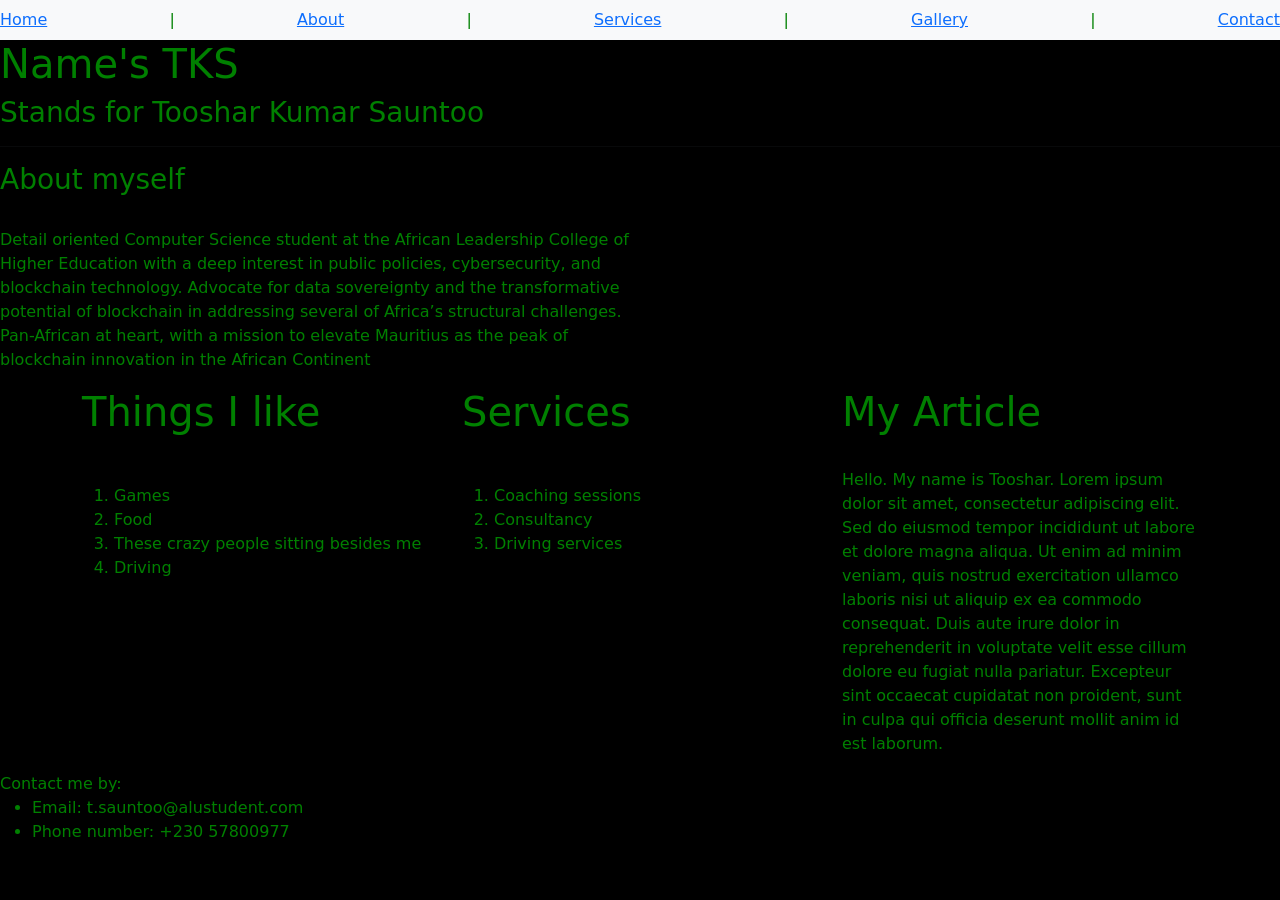
==== myportfolio.html @ 06b948b5 "Redid portfolio and added css file" ====
<!DOCTYPE html>

<html>

    <head>
        <meta charset="UTF-8">
        <meta name="viewport" content="width=device-width, initial-scale=1.0">
        <title>TKS' HomePage</title>

        
        <!-- Bootstrap CSS -->
        <link href="https://cdn.jsdelivr.net/npm/bootstrap@5.3.7/dist/css/bootstrap.min.css" rel="stylesheet">
        <link rel = "stylesheet" href = "style.css" />
    </head>



    <body>
        
            
        <nav id = "navbar" class="navbar navbar-light bg-light" >
            <a href="#Home section">Home</a> |
            <a href="#About section">About</a> |
            <a href="#Services section">Services</a> |
            <a href="#">Gallery</a> |
            <a href="#Contact section">Contact</a>
        </nav>



        <h1 id = "Home section">Name's TKS</h1>
        <h3>Stands for Tooshar Kumar Sauntoo</h3>
        <hr>



        <div class = "container:> 
            <div class = "row">

                <article class="col-sm-12 col-md-12 col-lg-6">
                    <h3>About myself</h3> <br/>
                    <p>
                        Detail oriented Computer Science student at the African Leadership College of Higher Education with a deep interest in public policies, cybersecurity, and blockchain technology. Advocate for data sovereignty and the transformative potential of blockchain in addressing several of Africa’s structural challenges. Pan-African at heart, with a mission to elevate Mauritius as the peak of blockchain innovation in the African Continent

                    </p>
                </article>

            </div>

        </div>


        <div class="container">
            <div class="row">
                <!-- first article -->
                <article class="col-sm-12 col-md-6 col-lg-4">
                    <h1>Things I like</h1> <br/>
                    <p>
                        <ol>
                            <li>Games</li>
                            <li>Food</li>
                            <li>These crazy people sitting besides me</li>
                            <li>Driving</li>
                        </ol>
                    </p>
                </article>

                <!-- second article -->
                <article class="col-sm-12 col-md-6 col-lg-4">
                    <h1>Services</h1> <br/>
                    <p><ol>
                        <li>Coaching sessions</li>
                        <li>Consultancy</li>
                        <li>Driving services</li>
                    </ol></p>

                </article>

                <!-- third article -->
                <article class="col-sm-12 col-md-6 col-lg-4">
                    <h1>My Article</h1> <br/>
                    <p>
                        Hello. My name is Tooshar.
                        Lorem ipsum dolor sit amet, consectetur adipiscing elit. Sed do eiusmod tempor incididunt ut labore et dolore magna aliqua.
                        Ut enim ad minim veniam, quis nostrud exercitation ullamco laboris nisi ut aliquip ex ea commodo consequat. Duis aute irure dolor in reprehenderit 
                        in voluptate velit esse cillum dolore eu fugiat nulla pariatur. Excepteur sint occaecat cupidatat non proident, sunt in culpa qui officia deserunt mollit anim id est laborum.
                    </p>
                </article>
            </div>
        </div>


        <span id = "Contact section">
            Contact me by:
            <ul>
                <li> Email: t.sauntoo@alustudent.com</li>
                <li>Phone number: +230 57800977</li>
            </ul>
        </span>




        <script src="https://code.jquery.com/jquery-3.3.1.slim.min.js" integrity="sha384-q8i/X+965DzO0rT7abK41JStQIAqVgRVzpbzo5smXKp4YfRvH+8abtTE1Pi6jizo" crossorigin="anonymous"></script>
        <script src="https://cdn.jsdelivr.net/npm/popper.js@1.14.3/dist/umd/popper.min.js" integrity="sha384-ZMP7rVo3mIykV+2+9J3UJ46jBk0WLaUAdn689aCwoqbBJiSnjAK/l8WvCWPIPm49" crossorigin="anonymous"></script>
        <script src="https://cdn.jsdelivr.net/npm/bootstrap@4.1.3/dist/js/bootstrap.min.js" integrity="sha384-ChfqqxuZUCnJSK3+MXmPNIyE6ZbWh2IMqE241rYiqJxyMiZ6OW/JmZQ5stwEULTy" crossorigin="anonymous"></script>



    </body>




</html>
---- style.css ----
body {
    background-color: black;
}

h1 {
    color: green;
}

h3 {
    color: green;
}

p {
    color: green;
}

ol {
    color: green;
}

ul {
    color: green;
}

span {
    color: green;
}

.navbar {
    color: green;
    background-color: black;

}
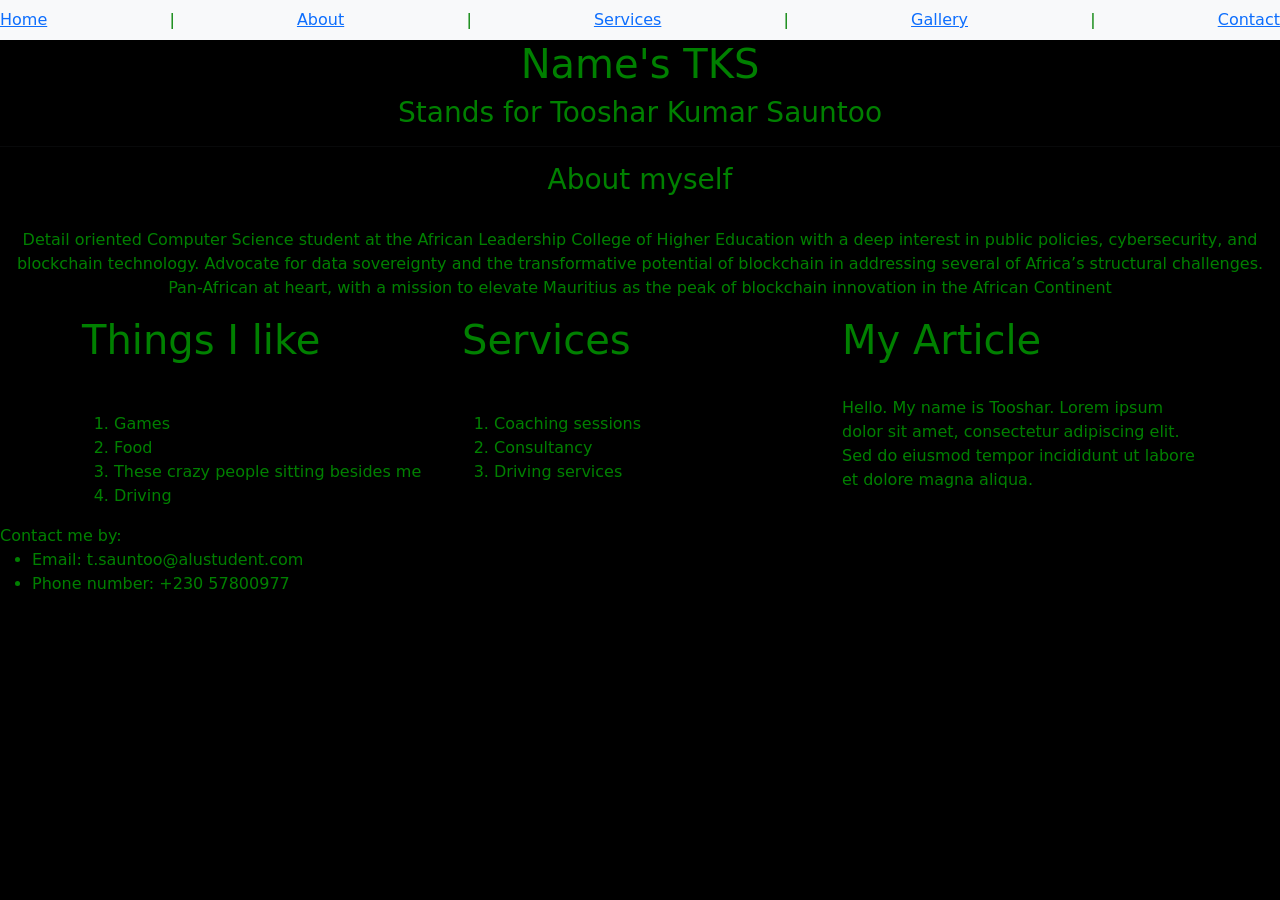
==== commit 06933ecb: "Small modifications. Pushing to github." ====
--- a/myportfolio.html
+++ b/myportfolio.html
@@ -28,16 +28,16 @@
 
 
 
-        <h1 id = "Home section">Name's TKS</h1>
-        <h3>Stands for Tooshar Kumar Sauntoo</h3>
+        <h1 id = "Home section" class = "text-center">Name's TKS</h1>
+        <h3 class = "text-center" >Stands for Tooshar Kumar Sauntoo</h3>
         <hr>
 
 
 
         <div class = "container:> 
-            <div class = "row">
+            <div class = "row" >
 
-                <article class="col-sm-12 col-md-12 col-lg-6">
+                <article class = "text-center" class="col-sm-12 col-md-12 col-lg-6" id = "About section">
                     <h3>About myself</h3> <br/>
                     <p>
                         Detail oriented Computer Science student at the African Leadership College of Higher Education with a deep interest in public policies, cybersecurity, and blockchain technology. Advocate for data sovereignty and the transformative potential of blockchain in addressing several of Africa’s structural challenges. Pan-African at heart, with a mission to elevate Mauritius as the peak of blockchain innovation in the African Continent
@@ -67,7 +67,7 @@
 
                 <!-- second article -->
                 <article class="col-sm-12 col-md-6 col-lg-4">
-                    <h1>Services</h1> <br/>
+                    <h1 Services section>Services</h1> <br/>
                     <p><ol>
                         <li>Coaching sessions</li>
                         <li>Consultancy</li>
@@ -82,8 +82,6 @@
                     <p>
                         Hello. My name is Tooshar.
                         Lorem ipsum dolor sit amet, consectetur adipiscing elit. Sed do eiusmod tempor incididunt ut labore et dolore magna aliqua.
-                        Ut enim ad minim veniam, quis nostrud exercitation ullamco laboris nisi ut aliquip ex ea commodo consequat. Duis aute irure dolor in reprehenderit 
-                        in voluptate velit esse cillum dolore eu fugiat nulla pariatur. Excepteur sint occaecat cupidatat non proident, sunt in culpa qui officia deserunt mollit anim id est laborum.
                     </p>
                 </article>
             </div>
--- a/style.css
+++ b/style.css
@@ -31,3 +31,7 @@
     background-color: black;
 
 }
+
+.text-center {
+    text-align: center;
+}
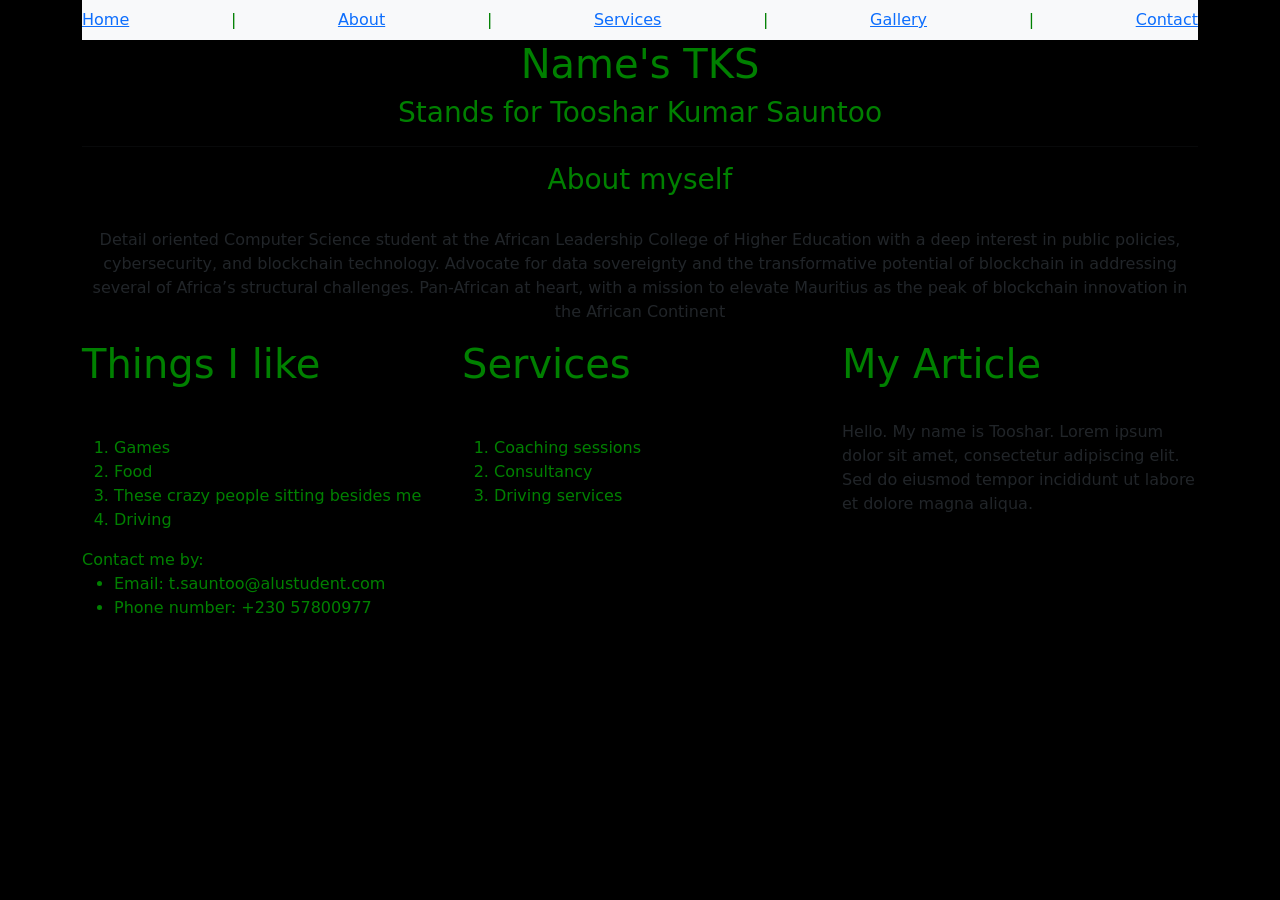
==== commit 4bec24ca: "Added all into 1 container following advice during office hours" ====
--- a/myportfolio.html
+++ b/myportfolio.html
@@ -16,7 +16,10 @@
 
 
     <body>
-        
+
+        <div class = "container" > 
+
+                    
             
         <nav id = "navbar" class="navbar navbar-light bg-light" >
             <a href="#Home section">Home</a> |
@@ -33,8 +36,6 @@
         <hr>
 
 
-
-        <div class = "container:> 
             <div class = "row" >
 
                 <article class = "text-center" class="col-sm-12 col-md-12 col-lg-6" id = "About section">
@@ -47,10 +48,6 @@
 
             </div>
 
-        </div>
-
-
-        <div class="container">
             <div class="row">
                 <!-- first article -->
                 <article class="col-sm-12 col-md-6 col-lg-4">
@@ -85,9 +82,9 @@
                     </p>
                 </article>
             </div>
-        </div>
 
 
+            
         <span id = "Contact section">
             Contact me by:
             <ul>
@@ -95,6 +92,10 @@
                 <li>Phone number: +230 57800977</li>
             </ul>
         </span>
+
+
+        </div>
+
 
 
 
--- a/style.css
+++ b/style.css
@@ -2,27 +2,7 @@
     background-color: black;
 }
 
-h1 {
-    color: green;
-}
-
-h3 {
-    color: green;
-}
-
-p {
-    color: green;
-}
-
-ol {
-    color: green;
-}
-
-ul {
-    color: green;
-}
-
-span {
+h1, h3, ul, ol, span {
     color: green;
 }
 
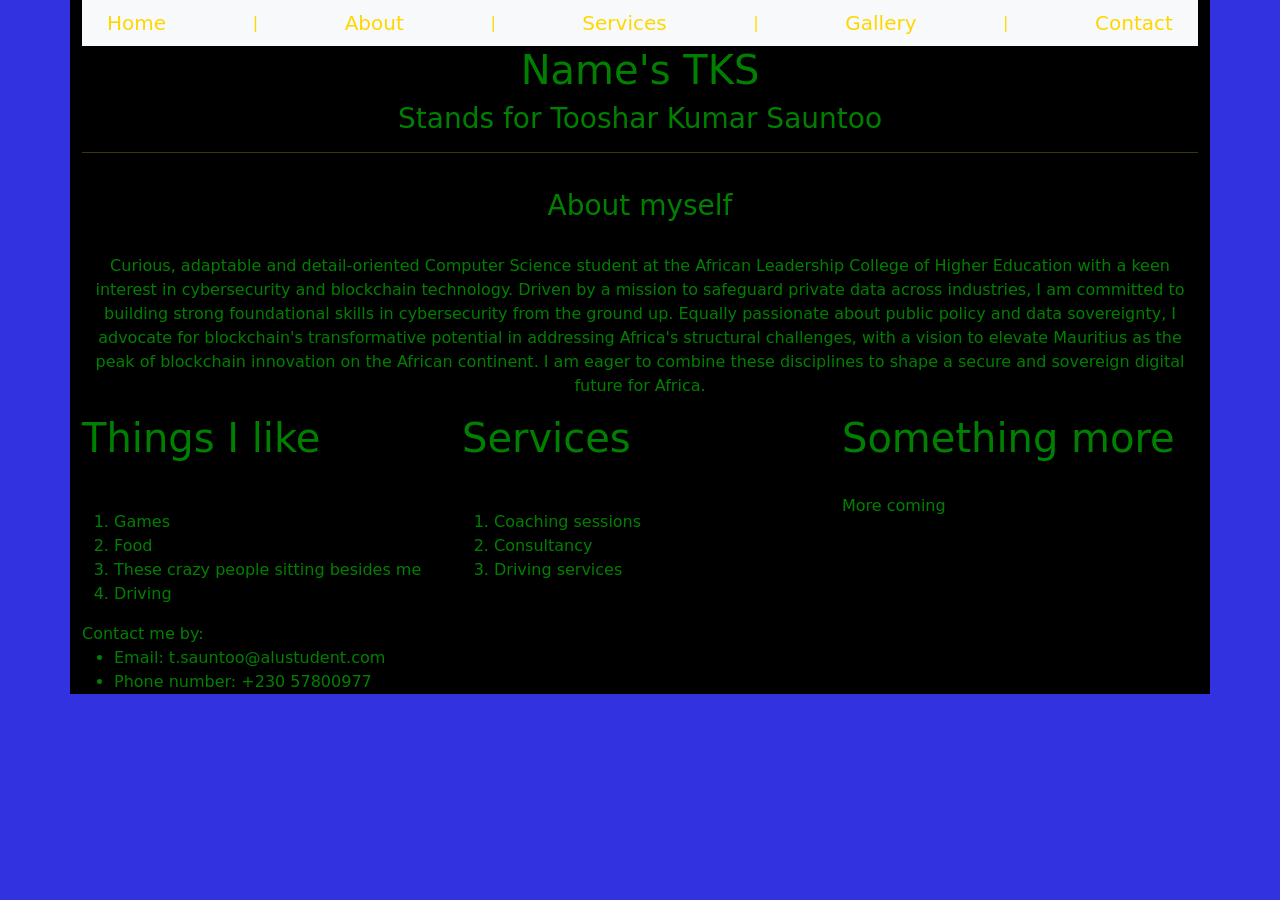
==== commit f1aa850e: "Added some text in my abot section and customisation to navbar." ====
--- a/myportfolio.html
+++ b/myportfolio.html
@@ -19,21 +19,22 @@
 
         <div class = "container" > 
 
-                    
-            
-        <nav id = "navbar" class="navbar navbar-light bg-light" >
-            <a href="#Home section">Home</a> |
-            <a href="#About section">About</a> |
-            <a href="#Services section">Services</a> |
-            <a href="#">Gallery</a> |
-            <a href="#Contact section">Contact</a>
+        <nav style=" -webkit-text-fill-color: gold;" id = "navbar" class="navbar navbar-dark bg-light"  >
+            <div class="container-fluid">
+                <button class="navbar-toggler" href="#Home section">Home</button> |
+                <button class="navbar-toggler" href="#About section">About</button> |
+                <button class="navbar-toggler" href="#Services section">Services</button> |
+                <button class="navbar-toggler" href="#">Gallery</button> |
+                <button class="navbar-toggler" href="#Contact section">Contact</button>
+            </div>
+ 
         </nav>
 
 
 
         <h1 id = "Home section" class = "text-center">Name's TKS</h1>
         <h3 class = "text-center" >Stands for Tooshar Kumar Sauntoo</h3>
-        <hr>
+        <hr style="height: 21px; color: gold;">
 
 
             <div class = "row" >
@@ -41,8 +42,7 @@
                 <article class = "text-center" class="col-sm-12 col-md-12 col-lg-6" id = "About section">
                     <h3>About myself</h3> <br/>
                     <p>
-                        Detail oriented Computer Science student at the African Leadership College of Higher Education with a deep interest in public policies, cybersecurity, and blockchain technology. Advocate for data sovereignty and the transformative potential of blockchain in addressing several of Africa’s structural challenges. Pan-African at heart, with a mission to elevate Mauritius as the peak of blockchain innovation in the African Continent
-
+                        Curious, adaptable and detail-oriented Computer Science student at the African Leadership College of Higher Education with a keen interest in cybersecurity and blockchain technology. Driven by a mission to safeguard private data across industries, I am committed to building strong foundational skills in cybersecurity from the ground up. Equally passionate about public policy and data sovereignty, I advocate for blockchain's transformative potential in addressing Africa's structural challenges, with a vision to elevate Mauritius as the peak of blockchain innovation on the African continent. I am eager to combine these disciplines to shape a secure and sovereign digital future for Africa.
                     </p>
                 </article>
 
@@ -74,11 +74,10 @@
                 </article>
 
                 <!-- third article -->
-                <article class="col-sm-12 col-md-6 col-lg-4">
-                    <h1>My Article</h1> <br/>
+                <article class="col-sm-12 col-md-12 col-lg-4">
+                    <h1>Something more</h1> <br/>
                     <p>
-                        Hello. My name is Tooshar.
-                        Lorem ipsum dolor sit amet, consectetur adipiscing elit. Sed do eiusmod tempor incididunt ut labore et dolore magna aliqua.
+                        More coming
                     </p>
                 </article>
             </div>
--- a/style.css
+++ b/style.css
@@ -1,14 +1,18 @@
 body {
+    background-color: rgb(50, 50, 225);
+}
+ .container {
     background-color: black;
-}
+ }
 
-h1, h3, ul, ol, span {
+h1, h3, ul, ol, span,p {
     color: green;
 }
 
-.navbar {
-    color: green;
-    background-color: black;
+#navbar {
+    color: gold;
+    background-blend-mode: color;
+    /* opacity: 25%; */
 
 }
 
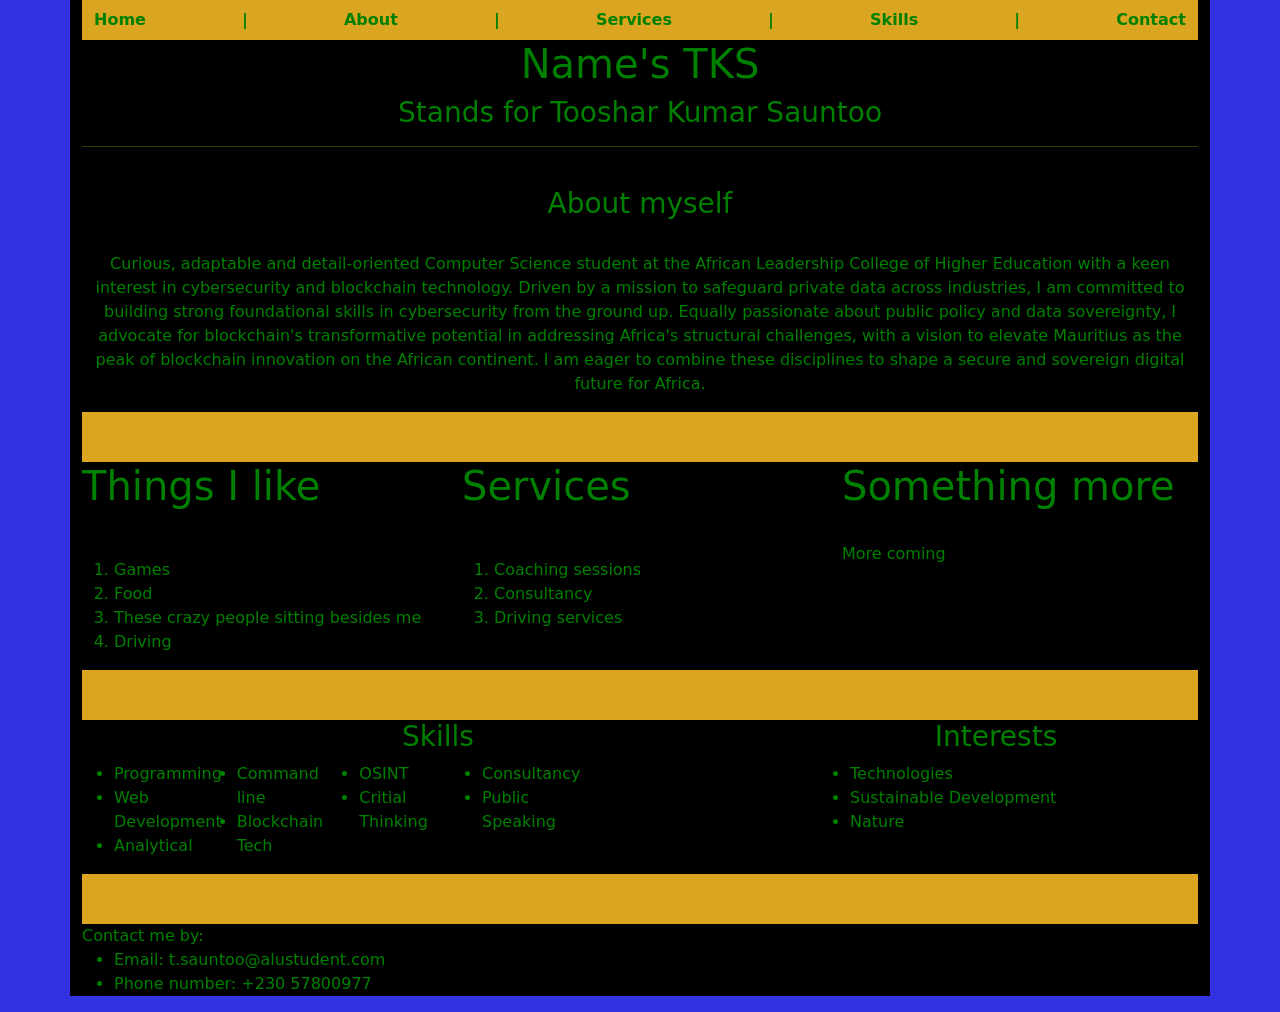
==== commit 8d6a566a: "Added skills and interest sections" ====
--- a/myportfolio.html
+++ b/myportfolio.html
@@ -19,13 +19,13 @@
 
         <div class = "container" > 
 
-        <nav style=" -webkit-text-fill-color: gold;" id = "navbar" class="navbar navbar-dark bg-light"  >
+        <nav style=" -webkit-text-fill-color: green;" id = "navbar" class="navbar navbar-dark bg-light"  >
             <div class="container-fluid">
-                <button class="navbar-toggler" href="#Home section">Home</button> |
-                <button class="navbar-toggler" href="#About section">About</button> |
-                <button class="navbar-toggler" href="#Services section">Services</button> |
-                <button class="navbar-toggler" href="#">Gallery</button> |
-                <button class="navbar-toggler" href="#Contact section">Contact</button>
+                <a class="nav-link active" href="#Home section">Home</a> |
+                <a class="nav-link active" href="#About section">About</a> |
+                <a class="nav-link active" href="#Services section">Services</a> |
+                <a class="nav-link active" href="#Skills">Skills</a> |
+                <a class="nav-link active" href="#Contact section">Contact</a>
             </div>
  
         </nav>
@@ -34,12 +34,12 @@
 
         <h1 id = "Home section" class = "text-center">Name's TKS</h1>
         <h3 class = "text-center" >Stands for Tooshar Kumar Sauntoo</h3>
-        <hr style="height: 21px; color: gold;">
+        <hr style="height: 25px; color: gold;">
 
 
             <div class = "row" >
 
-                <article class = "text-center" class="col-sm-12 col-md-12 col-lg-6" id = "About section">
+                <article class = "text-center" class="col-sm-12 col-md-12 col-lg-10" id = "About section">
                     <h3>About myself</h3> <br/>
                     <p>
                         Curious, adaptable and detail-oriented Computer Science student at the African Leadership College of Higher Education with a keen interest in cybersecurity and blockchain technology. Driven by a mission to safeguard private data across industries, I am committed to building strong foundational skills in cybersecurity from the ground up. Equally passionate about public policy and data sovereignty, I advocate for blockchain's transformative potential in addressing Africa's structural challenges, with a vision to elevate Mauritius as the peak of blockchain innovation on the African continent. I am eager to combine these disciplines to shape a secure and sovereign digital future for Africa.
@@ -47,6 +47,9 @@
                 </article>
 
             </div>
+
+            <div class="Section-Seperator"></div>
+
 
             <div class="row">
                 <!-- first article -->
@@ -83,7 +86,74 @@
             </div>
 
 
-            
+            <div class = "Section-Seperator"></div>
+
+
+
+            <div class="row">
+
+                <div class="row col-sm-12 col-md-7 col-lg-8" >
+
+                    <h3 class = "Skills text-center">Skills</h3> 
+        
+                    <span class = "col-sm-12 col-md-3 col-lg-2">
+
+                        <ul> 
+                            <li>Programming</li>
+                            <li>Web Development</li>
+                            <li>Analytical</li>
+                        </ul>
+
+                    </span>
+
+                    <span class = " col-sm-12 col-md-3 col-lg-2">
+                        
+                        <ul> 
+                            <li>Command line</li>
+                            <li>Blockchain Tech</li>
+                        </ul>
+
+                    </span>
+
+                    <span class = " col-sm-12 col-md-3 col-lg-2">
+                        
+                        <ul> 
+                            <li>OSINT</li>
+                            <li>Critial Thinking</li>
+                        </ul>
+
+                    </span>
+
+                    <span class = " col-sm-12 col-md-3 col-lg-2">
+                        
+                        <ul> 
+                            <li>Consultancy</li>
+                            <li>Public Speaking</li>
+                        </ul>
+
+                    </span>
+
+                </div>
+
+                <div class = "col-sm-12 col-md-5 col-lg-4">
+
+                    <h3 class="text-center">Interests</h3>
+
+                    <ul>
+                        <li> Technologies</li>
+                        <li> Sustainable Development</li>
+                        <li> Nature</li>
+                    </ul>
+
+
+                </div>
+
+            </div>
+
+
+
+            <div class = "Section-Seperator"></div>
+
         <span id = "Contact section">
             Contact me by:
             <ul>
--- a/style.css
+++ b/style.css
@@ -10,12 +10,16 @@
 }
 
 #navbar {
-    color: gold;
-    background-blend-mode: color;
-    /* opacity: 25%; */
+    background-color: goldenrod !important;
+    font-weight: bold;
 
 }
 
 .text-center {
     text-align: center;
+}
+
+.Section-Seperator {
+    background-color: goldenrod; 
+    height: 50px;
 }
